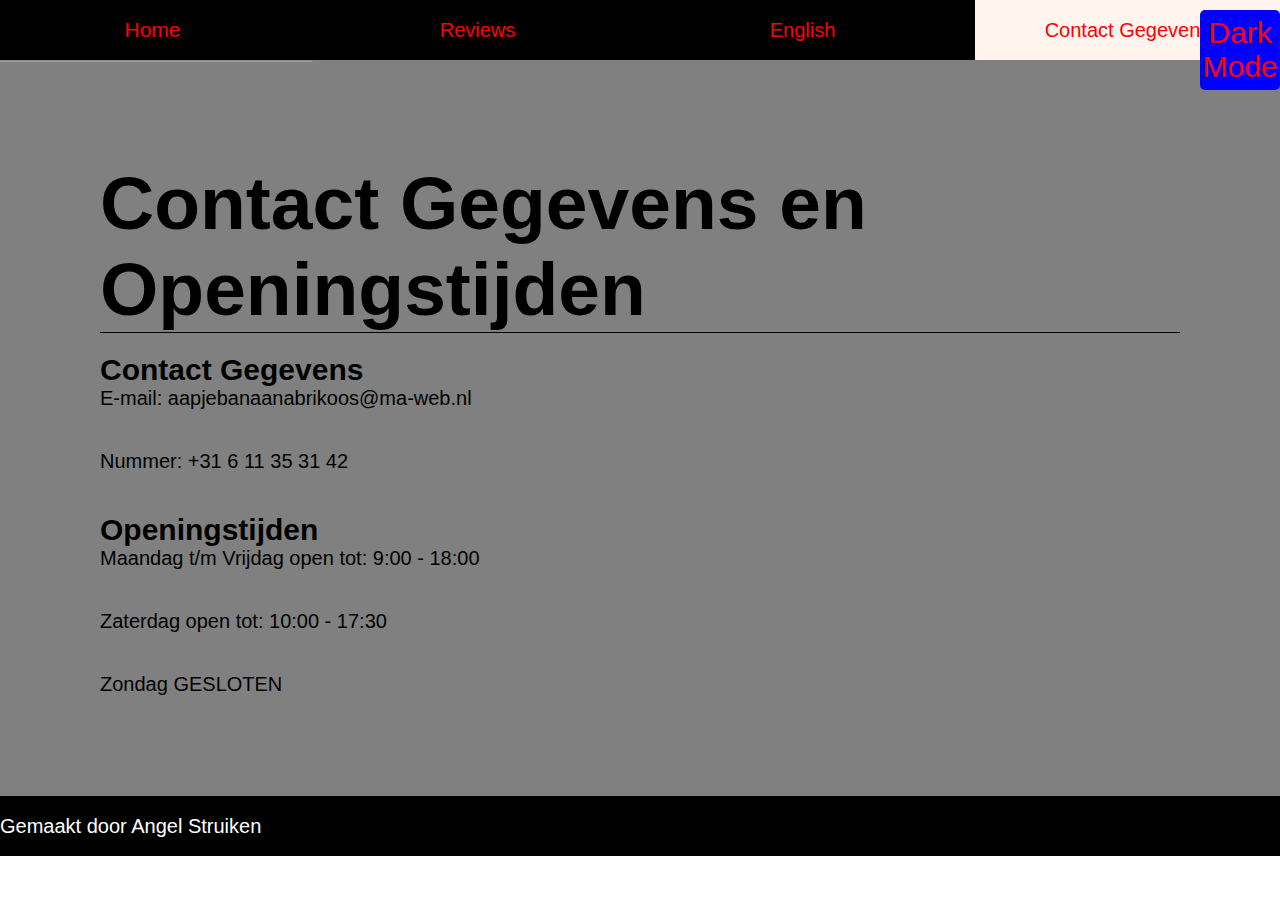
==== Contact.html @ 3b1791f5 "eind zonder inter" ====
<!DOCTYPE html5>
<html lang="NL">
    
<head>
  <meta charset="UTF-8">
  <meta name="viewport" content="width=device-width, initial-scale=1.0">
  <link rel="preconnect" href="https://fonts.googleapis.com/">
  <link rel="preconnect" href="https://fonts.gstatic.com/" crossorigin="">
  <link rel="stylesheet" href="cssStukje.css">

    
  <title>NXT Museum</title>
</head>


<body class="darkmode1">
  <header id="header">
    <nav>
      <ul>
        <li><a href="index.html">Home</a></li>
        <li><a href="review.html">Reviews</a></li>
        <li><a href="Engels.html">English</a></li>
        <li class="active"><a href="Contact.html">Contact Gegevens</a></li>
      </ul>
    </nav>
  </header>
    <article> 
    <h1>Contact Gegevens en Openingstijden</h1>
   <h2>Contact Gegevens</h2>
    <p>E-mail: aapjebanaanabrikoos@ma-web.nl</p>
    <p>Nummer: +31 6 11 35 31 42</p>
    <h2>Openingstijden</h2>
    <p>Maandag t/m Vrijdag open tot: 9:00 - 18:00</p>
    <p>Zaterdag open tot: 10:00 - 17:30</p>
    <p>Zondag GESLOTEN</p>


    
    
                    
                    

    </article>
</body>
<button onclick="myFunction()">Dark Mode</button>
<a class="top" href="#header" >Top</a>
  <footer>
    <p>Gemaakt door Angel Struiken </p>
  </footer>



</html>
---- cssStukje.css ----
*{padding: 0;
    margin: 0;
    box-sizing:border-box;}
    
    body{
        font-size: 20px;
       font-family: "open sans", sans-serif;
       font-weight: 400;    
    }
    h1{
        font-size: 75px;
        margin-bottom: 20px;
        border-bottom: 1px solid black;
    
    }
    article{
    background: gray;
    width: 100vw;
    margin:0 auto;
    padding: 100px;
    }
    img{
        width: 400px;
        height: 250px;
        margin-bottom: 40px;
        border-radius: 5px;
        transform: 0.2s transform;
    }
    
    img:hover{
        cursor: pointer;
        transform:scale(1.05)
    }
    p{
        margin-bottom: 40px;
        display: block;
    }
    figure{
        margin-bottom: 40px;
    }
    figcaption{
        font-size: 80%;
        font-style: italic;
    }
    audio{
        display: block;
    }
    video{
        height: 50%;
        width: 50%;
        display: block;
    }
    header, footer{
        background-color: black;
        color: white;
        height: 60px;
        
    }
    footer{
        height: 60px;
        display: flex;
        align-items: center;
        justify-content: flex-start;
        width: 100%;
    
    }
button{
    width: 80px;
    height: 80px;
    background: blue;
    border: none;
    font-size: 150%;
    /* font-family: 'Open Sans' sans-serif; */
    border-radius: 5px;
    color:red;
    position:fixed;
    top:10px;
    right:0%;
}
        section{
            width: 60vw;
            margin: 0 auto;
            padding: 40px;
        }
    
    p:last-of-type{
        margin-bottom:0;
        
    }
    
      .top{
        width: 80x;
        height: 80px;
        bottom: 120%;
        right: 120%;
       border-radius: 5%;
       border: none;
       align-items: center;
       justify-content: center;
       display: flex;
       position: fixed;
       font-family: 'open sans', sans-serif;
       background: black;
       font-size: 150%;
    }
    nav{
        width: 100%;
    }
     nav > ul {
        display: flex;
        list-style:none;
        height: 100%;
        width: 100%;
        align-items: center;
        justify-content: space-evenly;
        gap: 20px;
        
    }
    nav > ul > li{
        width: 100%;
        height: 100%;
        background:black;
        display: flex;
        align-items: center;
        justify-content: space-evenly;
    }
    li:hover{
        cursor: pointer;
    }
    .active{
        background: seashell;
    }
    .box{
        width: 60vw;
        height: 400px;
        position: relative;
        padding: 0px;
        margin-bottom: 40px;
    }
    figure{
        margin-bottom: 40px;
    }
    .box > a > figure{
        width: 100%;
        height: 100%;
    }
    .box > a > figure > img{
        width: 100%;
        height: 100%;
        border-radius: 50px;
    }
    .box > figure > img:hover{
        transform: none;
    }
    .box > section{
        position: absolute;
        bottom: 0%;
        left: 0%;
        color: white;
        padding: 40px;
        background: linear-gradient(transparent,60%,black);
        background: linear-gradient(black(0,0,0,4),rgba(0,0,0,4));
        width: 100%;
        height: 100%;
        border-radius: 50px;
        display: flex;
        justify-content: flex-end;
        flex-direction: column;
    }
    nav > ul > li > a{
    color: red;
    height: 100%;
    width: 100%;
    display: block;
    text-align: center;
    line-height: 60px;
    text-decoration: none;
    }
    .aap{
        size: 1000px;
    }
    .darkmode{
        background-color: black;
        color: white;
        background: black;
    }
    .logo{
        width: 400px;
        height: 150px;
    }
    li:hover{
        cursor: pointer;
        border-bottom: 1px solid white;
        transform: scale(1.05);
    }
    @media screen and (max-width:1000px){
        main{
            width: 100%;
            padding: 20px;
        }
        body{
            font-size:16px;
        }
        article{
            width: 100%;
            padding: 20px;
        }
        h1{
            font-size: 180%;
        }
        footer > p{
            width: 100vw;
            padding-left: 20px;
          }
    }
    html{
        scroll-behavior: smooth;
    }
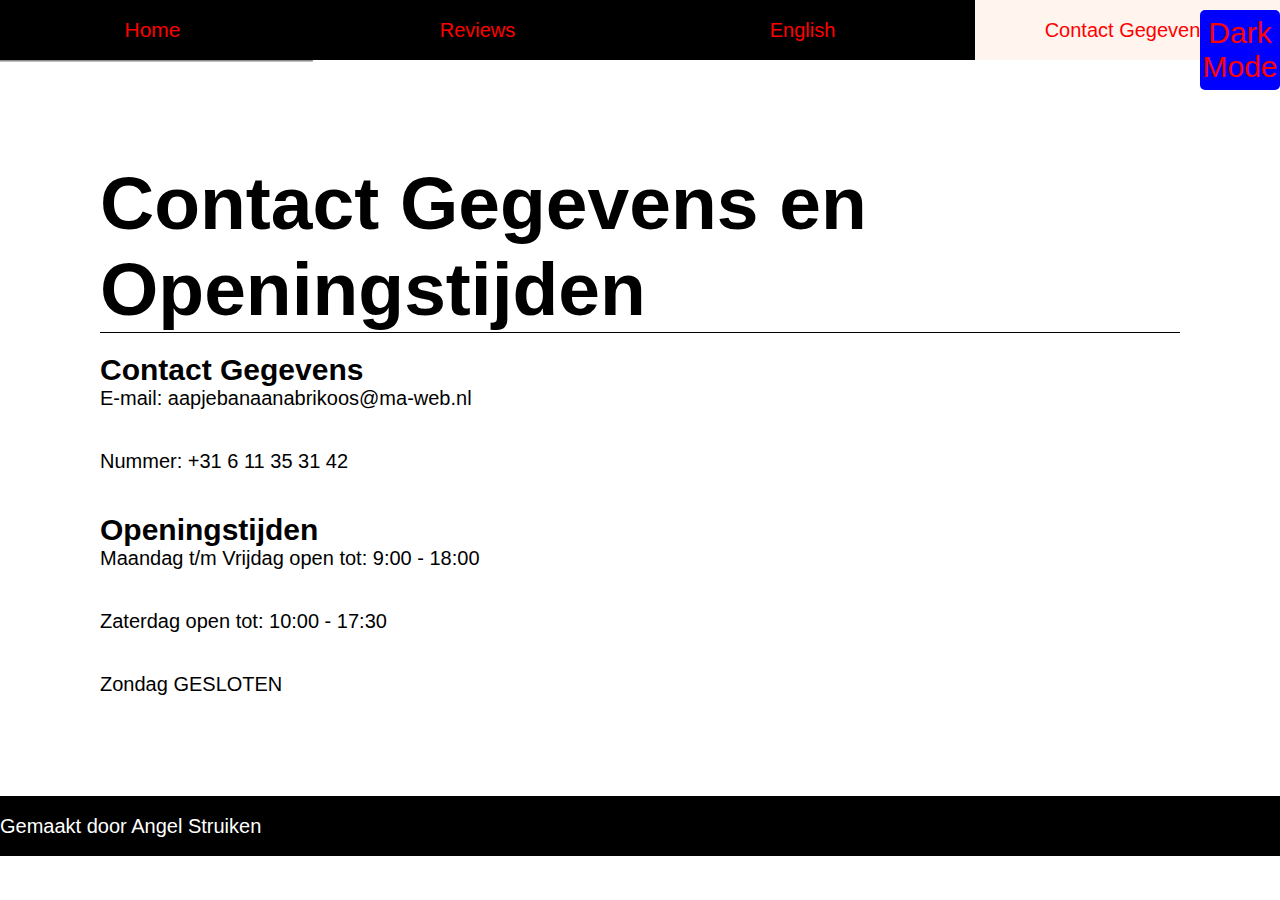
==== commit 2fe2fdaf: "eind met darkmode" ====
--- a/Contact.html
+++ b/Contact.html
@@ -7,6 +7,7 @@
   <link rel="preconnect" href="https://fonts.googleapis.com/">
   <link rel="preconnect" href="https://fonts.gstatic.com/" crossorigin="">
   <link rel="stylesheet" href="cssStukje.css">
+  <script src="darkmode.js" defer></script>
 
     
   <title>NXT Museum</title>
--- a/cssStukje.css
+++ b/cssStukje.css
@@ -1,7 +1,11 @@
 *{padding: 0;
     margin: 0;
     box-sizing:border-box;}
-    
+    .darkmode{
+        background-color: black;
+        color: white;
+        background: black;
+    }
     body{
         font-size: 20px;
        font-family: "open sans", sans-serif;
@@ -14,7 +18,7 @@
     
     }
     article{
-    background: gray;
+
     width: 100vw;
     margin:0 auto;
     padding: 100px;
@@ -179,11 +183,7 @@
     .aap{
         size: 1000px;
     }
-    .darkmode{
-        background-color: black;
-        color: white;
-        background: black;
-    }
+   
     .logo{
         width: 400px;
         height: 150px;
